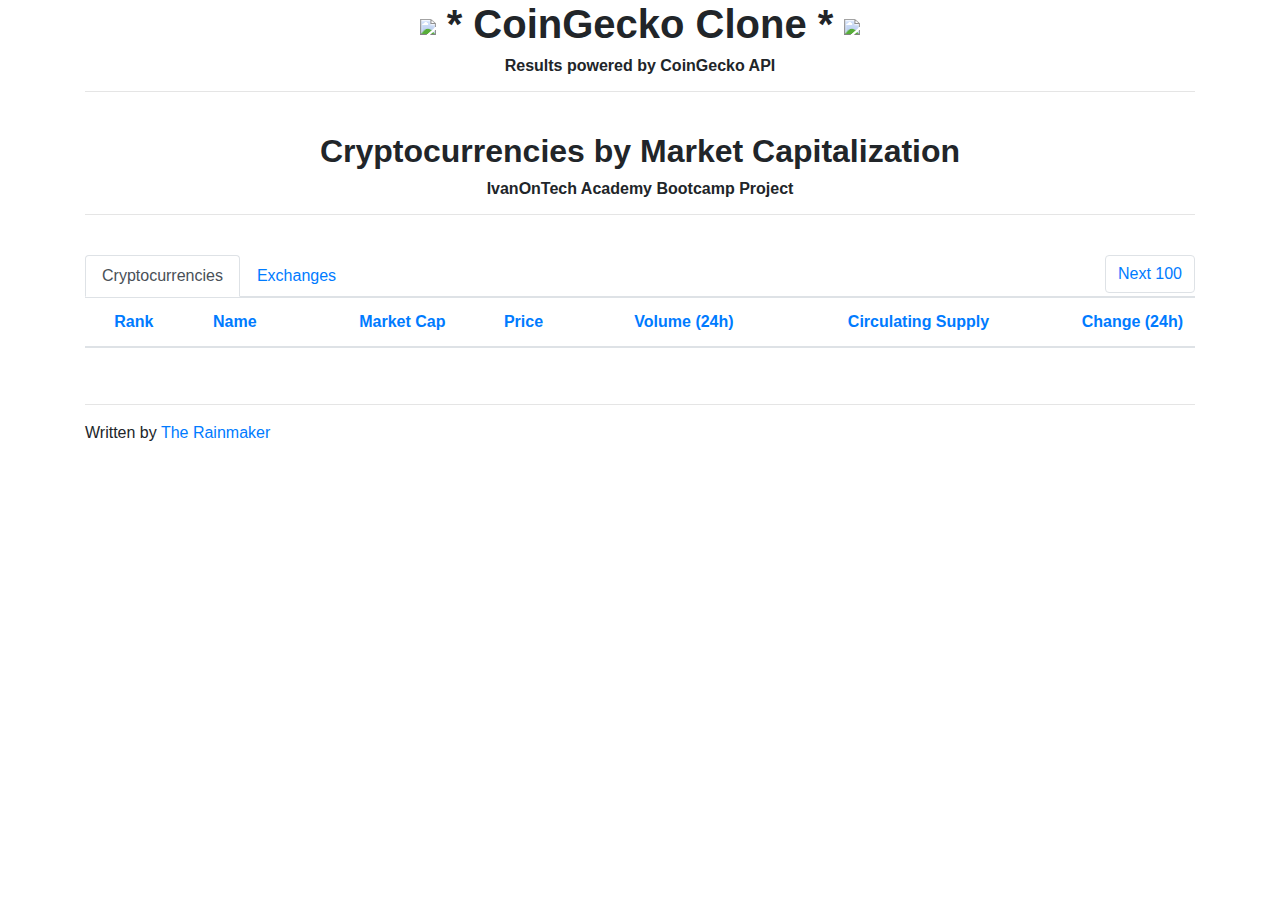
==== index.html @ 4a0dc7a7 "Updated Features" ====
<!doctype html>
<html lang="en">
<!-- To add: 
* Pagination so you can venture deep into the altcoin forest
* Column sorting would be awesome
* Bonus would be coin detail pages linked from the coin name-->
<head>
  <meta charset="utf-8">
  <meta name="viewport" content="width=device-width, initial-scale=1">
  <link rel="stylesheet" href="https://stackpath.bootstrapcdn.com/bootstrap/4.5.2/css/bootstrap.min.css"
    integrity="sha384-JcKb8q3iqJ61gNV9KGb8thSsNjpSL0n8PARn9HuZOnIxN0hoP+VmmDGMN5t9UJ0Z" crossorigin="anonymous">
  <link rel="stylesheet" href="styles.css">
  <script src="https://code.jquery.com/jquery-3.5.1.slim.min.js"
    integrity="sha384-DfXdz2htPH0lsSSs5nCTpuj/zy4C+OGpamoFVy38MVBnE+IbbVYUew+OrCXaRkfj"
    crossorigin="anonymous"></script>
  <script src="https://cdn.jsdelivr.net/npm/popper.js@1.16.1/dist/umd/popper.min.js"
    integrity="sha384-9/reFTGAW83EW2RDu2S0VKaIzap3H66lZH81PoYlFhbGU+6BZp6G7niu735Sk7lN"
    crossorigin="anonymous"></script>
  <script src="https://stackpath.bootstrapcdn.com/bootstrap/4.5.2/js/bootstrap.min.js"
    integrity="sha384-B4gt1jrGC7Jh4AgTPSdUtOBvfO8shuf57BaghqFfPlYxofvL8/KUEfYiJOMMV+rV"
    crossorigin="anonymous"></script>
  <script src="logic.js"></script>
  <title>CoinGecko Clone Project</title>
</head>

<body>
  <div class="container">
    <h1 class="font-weight-bold text-center"><img class="clone"
        src="https://i.ytimg.com/vi/DcAafccz64g/maxresdefault.jpg" width="70"> * CoinGecko Clone * <img class="clone"
        src="https://i.ytimg.com/vi/DcAafccz64g/maxresdefault.jpg" width="70"></h1>
    <h6 class="font-weight-bold text-center">Results powered by CoinGecko API</h6>
    <hr><br>
    <h2 class="font-weight-bold text-center">Cryptocurrencies by Market Capitalization</h2>
    <h6 class="font-weight-bold text-center">IvanOnTech Academy Bootcamp Project</h6>
    <hr><br>

    <!-- Tabs -->
    <ul class="nav nav-tabs">
      <li class="nav-item">
        <a class="nav-link app-tab-link active" id="link-tab-crypto" href="/">Cryptocurrencies</a>
      </li>
      <li class="nav-item">
        <a class="nav-link app-tab-link" id="link-tab-exchange" href="/exchanges.html">Exchanges</a>
      </li>

      <!-- Page Turning -->
      <li class="nav-item ml-auto">
        <nav aria-label="Page navigation">
          <ul class="pagination justify-content-end">
            <li class="page-item">
              <a class="page-link app-page-next">Next 100</a>
            </li>
          </ul>
        </nav>
      </li>
    </ul>

    <!-- Table -->
    <table class="table table-striped">
      <thead>
        <tr>
          <th class="text-center" scope="col"><a class="sortable-link">Rank</th>
          <th class="text-center" scope="col"><a class="sortable-link">Name</th>
          <th class="text-right" scope="col"><a class="sortable-link">Market Cap</th>
          <th class="text-right" scope="col"><a class="sortable-link">Price</th>
          <th class="text-right" scope="col"><a class="sortable-link">Volume (24h)</th>
          <th class="text-right" scope="col"><a class="sortable-link">Circulating Supply</th>
          <th class="text-right" scope="col"><a class="sortable-link">Change (24h)</th>
        </tr>
      </thead>
      <tbody id="coinTableBody">
      </tbody>
    </table>

    <!-- Imprint -->
    <br>
    <hr>
    <address>
      Written by <a href="mailto:the.rainmaker@mail.com" target="_blank">The Rainmaker</a><br>
    </address>
  </div>
</body>

</html>
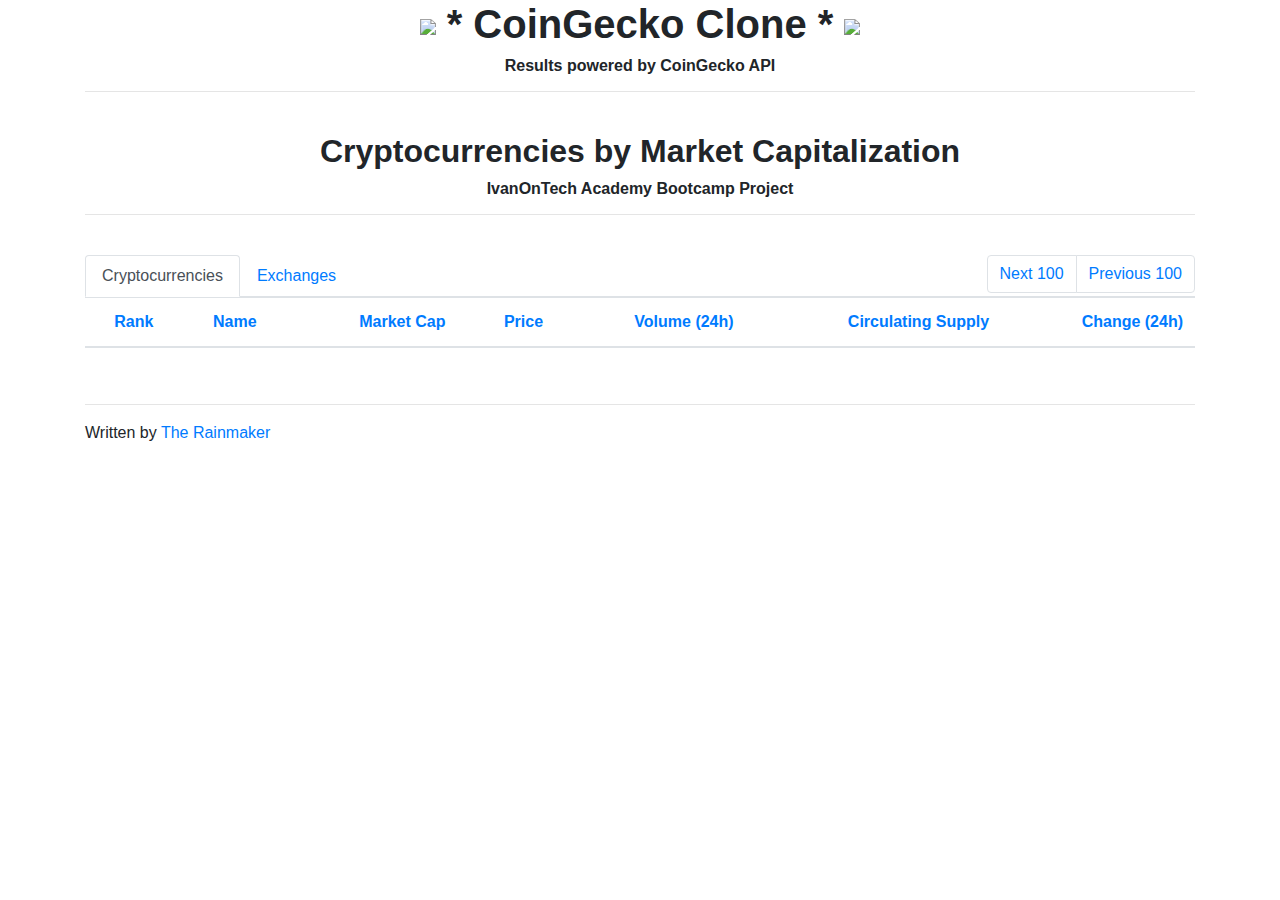
==== commit 6d59440a: "Implemented logic for turning pages" ====
--- a/index.html
+++ b/index.html
@@ -37,10 +37,10 @@
     <!-- Tabs -->
     <ul class="nav nav-tabs">
       <li class="nav-item">
-        <a class="nav-link app-tab-link active" id="link-tab-crypto" href="/">Cryptocurrencies</a>
+        <a class="nav-link app-tab-link active" href="/">Cryptocurrencies</a>
       </li>
       <li class="nav-item">
-        <a class="nav-link app-tab-link" id="link-tab-exchange" href="/exchanges.html">Exchanges</a>
+        <a class="nav-link app-tab-link" href="/exchanges.html">Exchanges</a>
       </li>
 
       <!-- Page Turning -->
@@ -48,7 +48,10 @@
         <nav aria-label="Page navigation">
           <ul class="pagination justify-content-end">
             <li class="page-item">
-              <a class="page-link app-page-next">Next 100</a>
+              <a class="page-link app-page-next" href="#">Next 100</a>
+            </li>
+            <li class="page-item">
+              <a class="page-link app-page-prev" href="#">Previous 100</a>
             </li>
           </ul>
         </nav>
@@ -56,21 +59,21 @@
     </ul>
 
     <!-- Table -->
-    <table class="table table-striped">
-      <thead>
-        <tr>
-          <th class="text-center" scope="col"><a class="sortable-link">Rank</th>
-          <th class="text-center" scope="col"><a class="sortable-link">Name</th>
-          <th class="text-right" scope="col"><a class="sortable-link">Market Cap</th>
-          <th class="text-right" scope="col"><a class="sortable-link">Price</th>
-          <th class="text-right" scope="col"><a class="sortable-link">Volume (24h)</th>
-          <th class="text-right" scope="col"><a class="sortable-link">Circulating Supply</th>
-          <th class="text-right" scope="col"><a class="sortable-link">Change (24h)</th>
-        </tr>
-      </thead>
-      <tbody id="coinTableBody">
-      </tbody>
-    </table>
+      <table class="table table-striped">
+        <thead>
+          <tr>
+            <th class="text-center" scope="col"><a class="sortable-link">Rank</th>
+            <th class="text-center" scope="col"><a class="sortable-link">Name</th>
+            <th class="text-right" scope="col"><a class="sortable-link">Market Cap</th>
+            <th class="text-right" scope="col"><a class="sortable-link">Price</th>
+            <th class="text-right" scope="col"><a class="sortable-link">Volume (24h)</th>
+            <th class="text-right" scope="col"><a class="sortable-link">Circulating Supply</th>
+            <th class="text-right" scope="col"><a class="sortable-link">Change (24h)</th>
+          </tr>
+        </thead>
+        <tbody id="coinTableBody">
+        </tbody>
+      </table>
 
     <!-- Imprint -->
     <br>
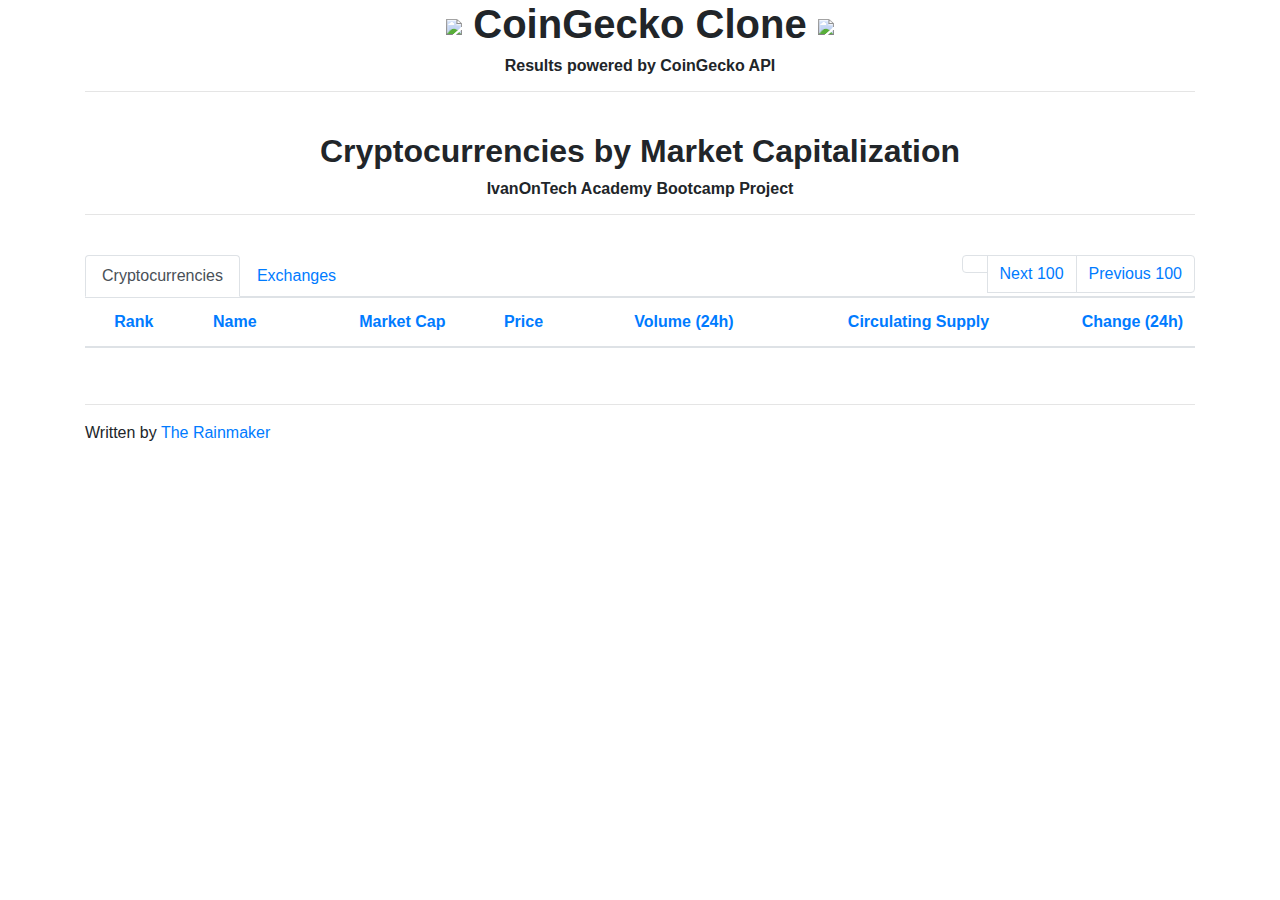
==== commit 3f5a58ac: "Added Pagination" ====
--- a/index.html
+++ b/index.html
@@ -1,9 +1,11 @@
 <!doctype html>
 <html lang="en">
+
 <!-- To add: 
-* Pagination so you can venture deep into the altcoin forest
-* Column sorting would be awesome
-* Bonus would be coin detail pages linked from the coin name-->
+* Pagination
+* Column sorting
+* Coin detail pages-->
+
 <head>
   <meta charset="utf-8">
   <meta name="viewport" content="width=device-width, initial-scale=1">
@@ -19,15 +21,14 @@
   <script src="https://stackpath.bootstrapcdn.com/bootstrap/4.5.2/js/bootstrap.min.js"
     integrity="sha384-B4gt1jrGC7Jh4AgTPSdUtOBvfO8shuf57BaghqFfPlYxofvL8/KUEfYiJOMMV+rV"
     crossorigin="anonymous"></script>
-  <script src="logic.js"></script>
   <title>CoinGecko Clone Project</title>
 </head>
 
 <body>
   <div class="container">
     <h1 class="font-weight-bold text-center"><img class="clone"
-        src="https://i.ytimg.com/vi/DcAafccz64g/maxresdefault.jpg" width="70"> * CoinGecko Clone * <img class="clone"
-        src="https://i.ytimg.com/vi/DcAafccz64g/maxresdefault.jpg" width="70"></h1>
+        src="https://images-na.ssl-images-amazon.com/images/I/41EWrUly5FL._AC_UL160_SR148,160_.jpg" width="70">   CoinGecko Clone   <img class="clone"
+        src="https://images-na.ssl-images-amazon.com/images/I/41EWrUly5FL._AC_UL160_SR148,160_.jpg" width="70"></h1>
     <h6 class="font-weight-bold text-center">Results powered by CoinGecko API</h6>
     <hr><br>
     <h2 class="font-weight-bold text-center">Cryptocurrencies by Market Capitalization</h2>
@@ -43,15 +44,18 @@
         <a class="nav-link app-tab-link" href="/exchanges.html">Exchanges</a>
       </li>
 
-      <!-- Page Turning -->
+      <!-- Pagination -->
       <li class="nav-item ml-auto">
         <nav aria-label="Page navigation">
           <ul class="pagination justify-content-end">
             <li class="page-item">
-              <a class="page-link app-page-next" href="#">Next 100</a>
+              <a id="pageNumber" class="page-link app-page-next" href="#"></a>
             </li>
             <li class="page-item">
-              <a class="page-link app-page-prev" href="#">Previous 100</a>
+              <a id="nAnchor" class="page-link app-page-next" href="#">Next 100</a>
+            </li>
+            <li class="page-item">
+              <a id="pAnchor" class="page-link app-page-prev" href="#">Previous 100</a>
             </li>
           </ul>
         </nav>
@@ -82,6 +86,7 @@
       Written by <a href="mailto:the.rainmaker@mail.com" target="_blank">The Rainmaker</a><br>
     </address>
   </div>
+  <script src="index.js"></script>
 </body>
 
 </html>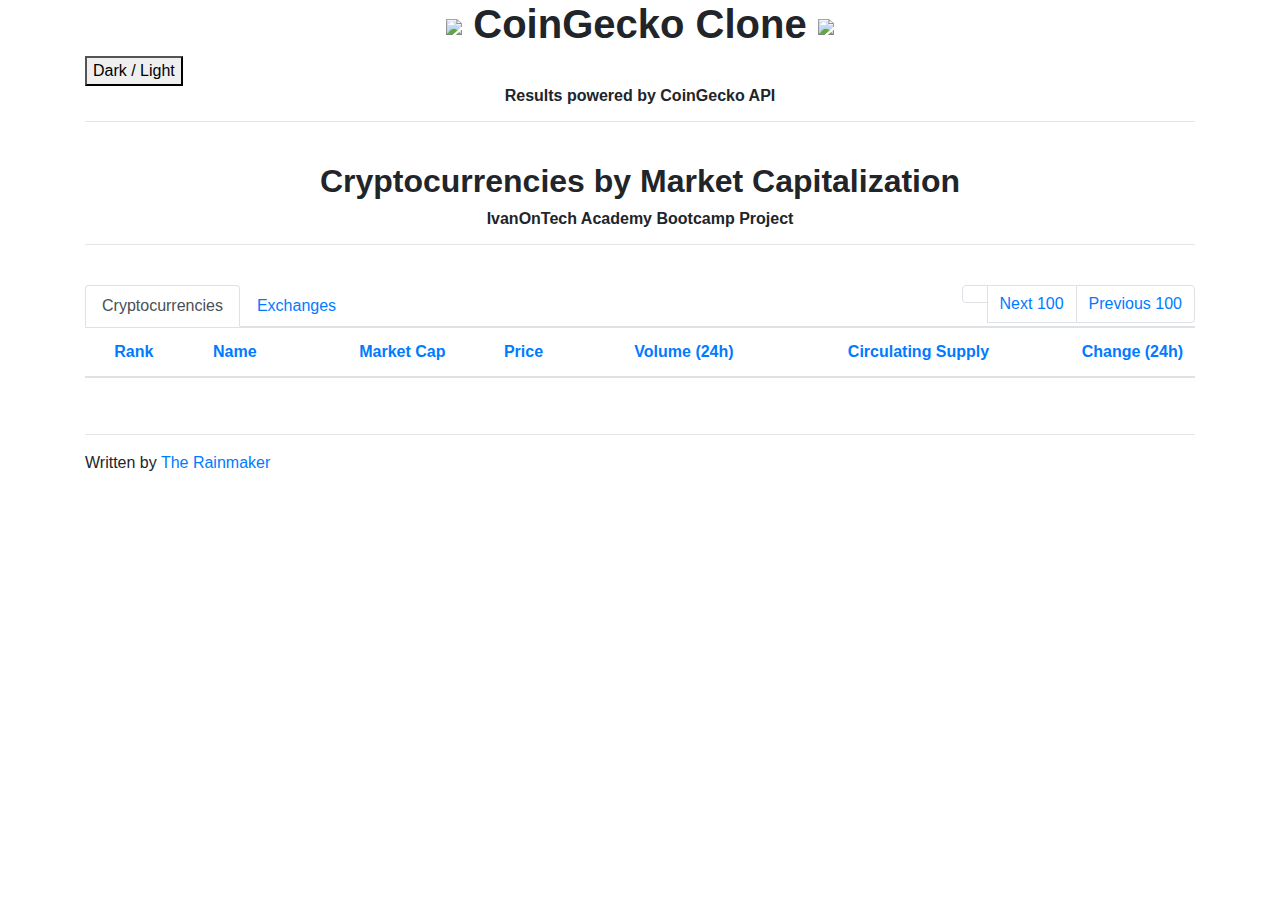
==== commit 1269effa: "Worked on sorting columns" ====
--- a/index.html
+++ b/index.html
@@ -2,9 +2,7 @@
 <html lang="en">
 
 <!-- To add: 
-* Pagination
-* Column sorting
-* Coin detail pages-->
+* Column sorting-->
 
 <head>
   <meta charset="utf-8">
@@ -28,7 +26,7 @@
   <div class="container">
     <h1 class="font-weight-bold text-center"><img class="clone"
         src="https://images-na.ssl-images-amazon.com/images/I/41EWrUly5FL._AC_UL160_SR148,160_.jpg" width="70">   CoinGecko Clone   <img class="clone"
-        src="https://images-na.ssl-images-amazon.com/images/I/41EWrUly5FL._AC_UL160_SR148,160_.jpg" width="70"></h1>
+        src="https://images-na.ssl-images-amazon.com/images/I/41EWrUly5FL._AC_UL160_SR148,160_.jpg" width="70"></h1><button onclick="toggleMode()">Dark / Light</button>
     <h6 class="font-weight-bold text-center">Results powered by CoinGecko API</h6>
     <hr><br>
     <h2 class="font-weight-bold text-center">Cryptocurrencies by Market Capitalization</h2>
@@ -66,13 +64,13 @@
       <table class="table table-striped">
         <thead>
           <tr>
-            <th class="text-center" scope="col"><a class="sortable-link">Rank</th>
-            <th class="text-center" scope="col"><a class="sortable-link">Name</th>
-            <th class="text-right" scope="col"><a class="sortable-link">Market Cap</th>
-            <th class="text-right" scope="col"><a class="sortable-link">Price</th>
-            <th class="text-right" scope="col"><a class="sortable-link">Volume (24h)</th>
-            <th class="text-right" scope="col"><a class="sortable-link">Circulating Supply</th>
-            <th class="text-right" scope="col"><a class="sortable-link">Change (24h)</th>
+            <th class="text-center" scope="col"><a href="#" class="sortable" name="rank">Rank</th>
+            <th class="text-center" scope="col"><a href="#" class="sortable" name="name">Name</th>
+            <th class="text-right" scope="col"><a href="#" class="sortable" name="market_cap">Market Cap</th>
+            <th class="text-right" scope="col"><a href="#" class="sortable" name="price">Price</th>
+            <th class="text-right" scope="col"><a href="#" class="sortable" name="volume">Volume (24h)</th>
+            <th class="text-right" scope="col"><a href="#" class="sortable" name="circulating">Circulating Supply</th>
+            <th class="text-right" scope="col"><a href="#" class="sortable" name="change">Change (24h)</th>
           </tr>
         </thead>
         <tbody id="coinTableBody">
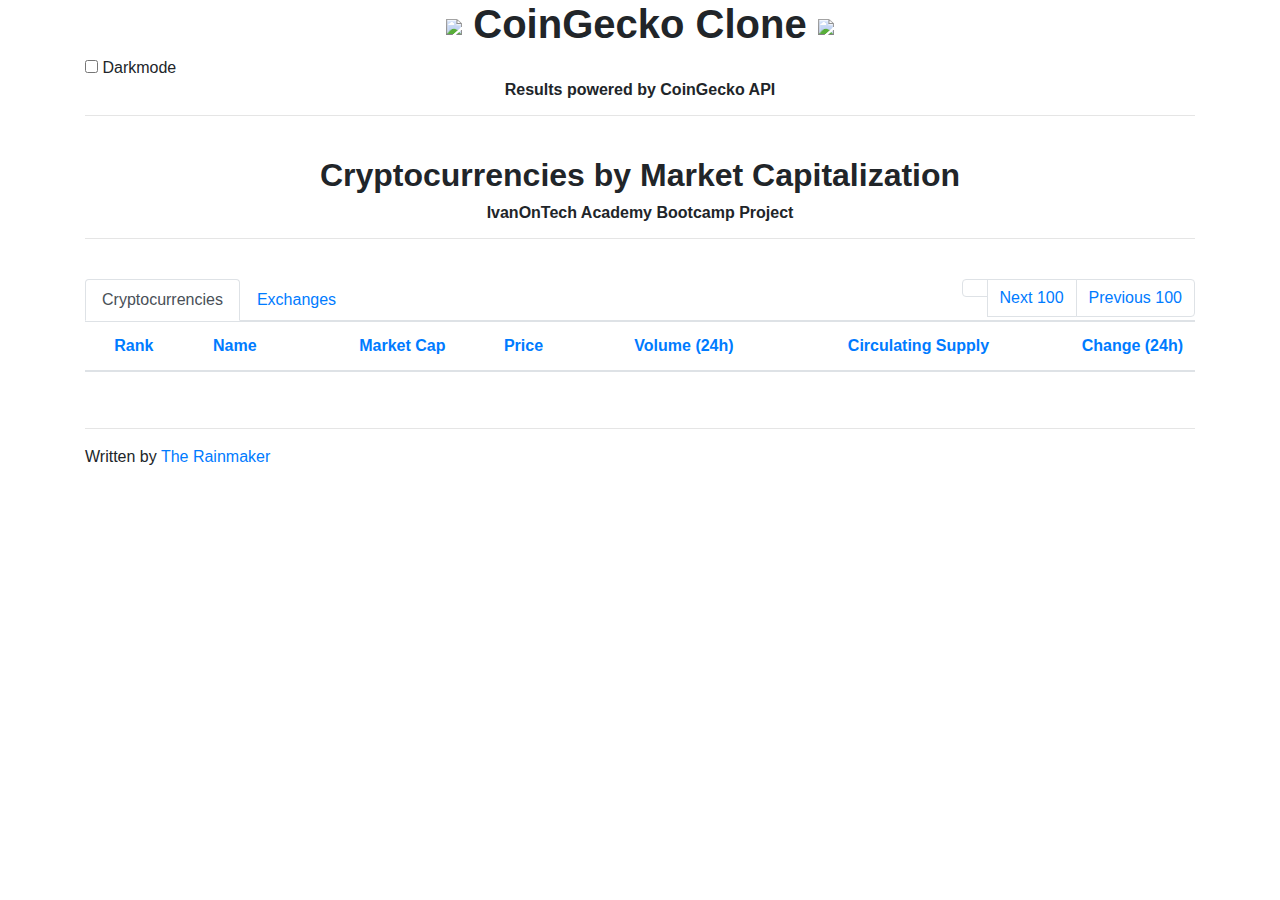
==== commit 0aa043c0: "Made Exchanges sortable as well." ====
--- a/index.html
+++ b/index.html
@@ -1,8 +1,5 @@
 <!doctype html>
 <html lang="en">
-
-<!-- To add: 
-* Column sorting-->
 
 <head>
   <meta charset="utf-8">
@@ -25,8 +22,10 @@
 <body>
   <div class="container">
     <h1 class="font-weight-bold text-center"><img class="clone"
-        src="https://images-na.ssl-images-amazon.com/images/I/41EWrUly5FL._AC_UL160_SR148,160_.jpg" width="70">   CoinGecko Clone   <img class="clone"
-        src="https://images-na.ssl-images-amazon.com/images/I/41EWrUly5FL._AC_UL160_SR148,160_.jpg" width="70"></h1><button onclick="toggleMode()">Dark / Light</button>
+        src="https://images-na.ssl-images-amazon.com/images/I/41EWrUly5FL._AC_UL160_SR148,160_.jpg" width="70">
+      CoinGecko Clone <img class="clone"
+        src="https://images-na.ssl-images-amazon.com/images/I/41EWrUly5FL._AC_UL160_SR148,160_.jpg" width="70"></h1>
+    <input onClick="toggleMode()" type="checkbox"> Darkmode<!-- this can be transfered to the two other pages using Angular $scope. Include later.-->
     <h6 class="font-weight-bold text-center">Results powered by CoinGecko API</h6>
     <hr><br>
     <h2 class="font-weight-bold text-center">Cryptocurrencies by Market Capitalization</h2>
@@ -61,21 +60,21 @@
     </ul>
 
     <!-- Table -->
-      <table class="table table-striped">
-        <thead>
-          <tr>
-            <th class="text-center" scope="col"><a href="#" class="sortable" name="rank">Rank</th>
-            <th class="text-center" scope="col"><a href="#" class="sortable" name="name">Name</th>
-            <th class="text-right" scope="col"><a href="#" class="sortable" name="market_cap">Market Cap</th>
-            <th class="text-right" scope="col"><a href="#" class="sortable" name="price">Price</th>
-            <th class="text-right" scope="col"><a href="#" class="sortable" name="volume">Volume (24h)</th>
-            <th class="text-right" scope="col"><a href="#" class="sortable" name="circulating">Circulating Supply</th>
-            <th class="text-right" scope="col"><a href="#" class="sortable" name="change">Change (24h)</th>
-          </tr>
-        </thead>
-        <tbody id="coinTableBody">
-        </tbody>
-      </table>
+    <table class="table table-striped">
+      <thead>
+        <tr>
+          <th class="text-center" scope="col"><a href="#" class="sortable" name="market_cap_rank">Rank</th>
+          <th class="text-center" scope="col"><a href="#" class="sortable" name="name">Name</th>
+          <th class="text-right" scope="col"><a href="#" class="sortable" name="market_cap">Market Cap</th>
+          <th class="text-right" scope="col"><a href="#" class="sortable" name="current_price">Price</th>
+          <th class="text-right" scope="col"><a href="#" class="sortable" name="total_volume">Volume (24h)</th>
+          <th class="text-right" scope="col"><a href="#" class="sortable" name="circulating_supply">Circulating Supply</th>
+          <th class="text-right" scope="col"><a href="#" class="sortable" name="market_cap_change_percentage_24h">Change (24h)</th>
+        </tr>
+      </thead>
+      <tbody id="coinTableBody">
+      </tbody>
+    </table>
 
     <!-- Imprint -->
     <br>
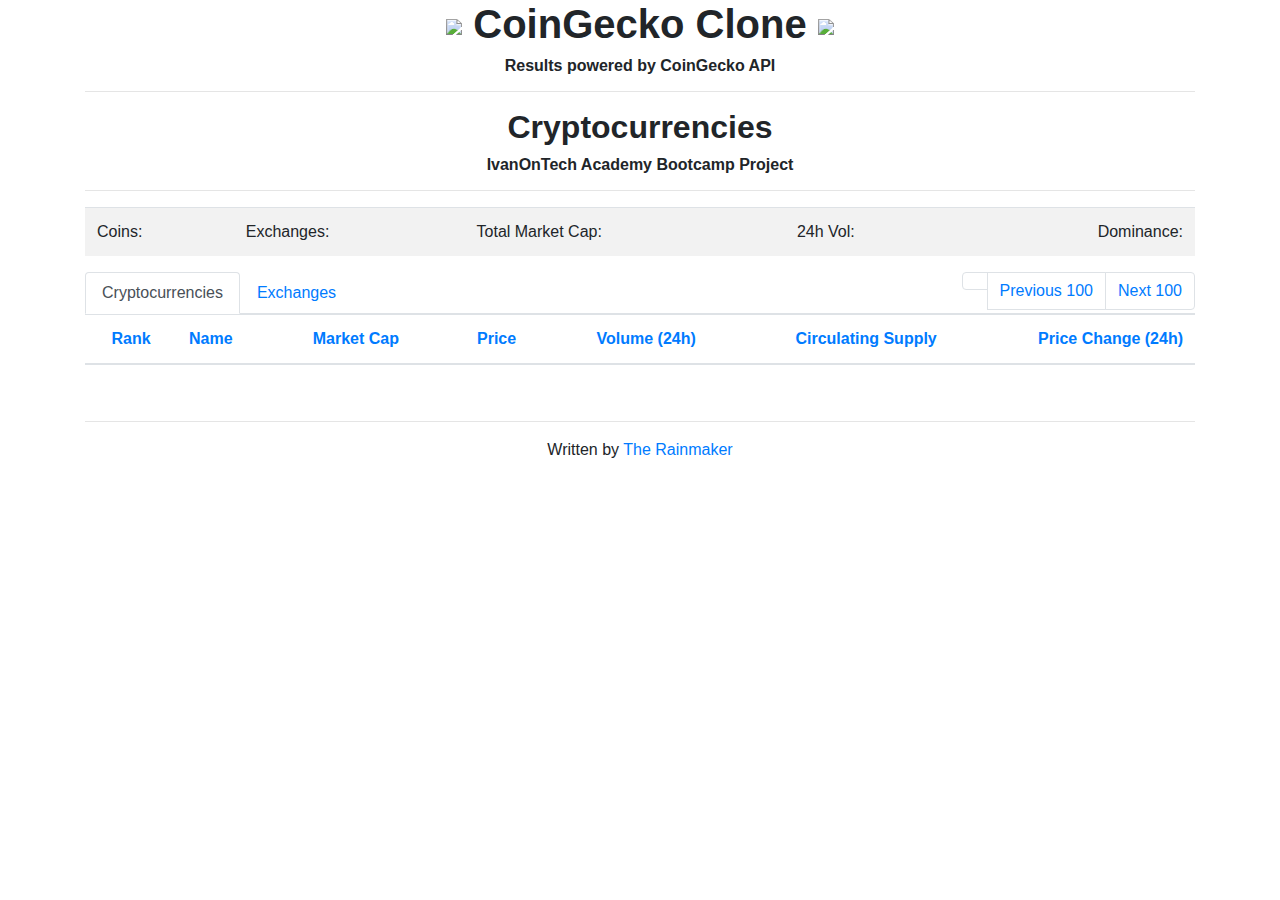
==== commit afeeefde: "UI updates" ====
--- a/index.html
+++ b/index.html
@@ -22,15 +22,29 @@
 <body>
   <div class="container">
     <h1 class="font-weight-bold text-center"><img class="clone"
-        src="https://images-na.ssl-images-amazon.com/images/I/41EWrUly5FL._AC_UL160_SR148,160_.jpg" width="70">
+        src="https://cdn.pixabay.com/photo/2018/02/02/13/51/bitcoin-3125488__180.png" width="70">
       CoinGecko Clone <img class="clone"
-        src="https://images-na.ssl-images-amazon.com/images/I/41EWrUly5FL._AC_UL160_SR148,160_.jpg" width="70"></h1>
-    <input onClick="toggleMode()" type="checkbox"> Darkmode<!-- this can be transfered to the two other pages using Angular $scope. Include later.-->
+        src="https://cdn.pixabay.com/photo/2018/02/02/13/51/bitcoin-3125488__180.png" width="70"></h1>
     <h6 class="font-weight-bold text-center">Results powered by CoinGecko API</h6>
-    <hr><br>
-    <h2 class="font-weight-bold text-center">Cryptocurrencies by Market Capitalization</h2>
+    <hr>
+    <h2 class="font-weight-bold text-center">Cryptocurrencies</h2>
     <h6 class="font-weight-bold text-center">IvanOnTech Academy Bootcamp Project</h6>
-    <hr><br>
+    <hr>
+
+    <!-- Global Market Data -->
+    <table class="table table-striped">
+      <tbody id="globalTableBody">
+        <tr class="content-row">
+          <td><span class="boldText">Coins: </span><span id="coinSpan"></span></td>
+          <td><span class="boldText">Exchanges: </span><span id="exchangesSpan"></span></td>
+          <td><span class="boldText">Total Market Cap: </span><span id="totalMarketCapSpan"></span>
+            <span id="totalMarketCapSpanPercent"></span></td>
+          <td><span class="boldText">24h Vol: </span><span id="_24hVolSpan"></span></td>
+          <td class="text-right"><span class="boldText">Dominance: </span><span id="btcSpan"></span>
+            <span id="ethSpan"></span></td>
+        </tr>
+      </tbody>
+    </table>
 
     <!-- Tabs -->
     <ul class="nav nav-tabs">
@@ -49,27 +63,34 @@
               <a id="pageNumber" class="page-link app-page-next" href="#"></a>
             </li>
             <li class="page-item">
-              <a id="nAnchor" class="page-link app-page-next" href="#">Next 100</a>
+              <a id="pAnchor" class="page-link app-page-prev" href="#">Previous 100</a>
             </li>
             <li class="page-item">
-              <a id="pAnchor" class="page-link app-page-prev" href="#">Previous 100</a>
+              <a id="nAnchor" class="page-link app-page-next" href="#">Next 100</a>
             </li>
           </ul>
         </nav>
       </li>
     </ul>
 
-    <!-- Table -->
+    <!-- Coin Table -->
     <table class="table table-striped">
       <thead>
         <tr>
-          <th class="text-center" scope="col"><a href="#" class="sortable" name="market_cap_rank">Rank</th>
-          <th class="text-center" scope="col"><a href="#" class="sortable" name="name">Name</th>
-          <th class="text-right" scope="col"><a href="#" class="sortable" name="market_cap">Market Cap</th>
-          <th class="text-right" scope="col"><a href="#" class="sortable" name="current_price">Price</th>
-          <th class="text-right" scope="col"><a href="#" class="sortable" name="total_volume">Volume (24h)</th>
-          <th class="text-right" scope="col"><a href="#" class="sortable" name="circulating_supply">Circulating Supply</th>
-          <th class="text-right" scope="col"><a href="#" class="sortable" name="market_cap_change_percentage_24h">Change (24h)</th>
+          <th class="text-center" scope="col"><a href="#" class="sortable" 
+            name="market_cap_rank">Rank</th>
+          <th class="text-left" scope="col"><a href="#" class="sortable" 
+            name="name">Name</th>
+          <th class="text-center" scope="col"><a href="#" class="sortable" 
+            name="market_cap">Market Cap</th>
+          <th class="text-right" scope="col"><a href="#" class="sortable" 
+            name="current_price">Price</th>
+          <th class="text-right" scope="col"><a href="#" class="sortable" 
+            name="total_volume">Volume (24h)</th>
+          <th class="text-right" scope="col"><a href="#" class="sortable" 
+            name="circulating_supply">Circulating Supply</th>
+          <th class="text-right" scope="col"><a href="#" class="sortable" 
+            name="price_change_percentage_24h">Price Change (24h)</th>
         </tr>
       </thead>
       <tbody id="coinTableBody">
@@ -79,7 +100,7 @@
     <!-- Imprint -->
     <br>
     <hr>
-    <address>
+    <address align="center">
       Written by <a href="mailto:the.rainmaker@mail.com" target="_blank">The Rainmaker</a><br>
     </address>
   </div>
